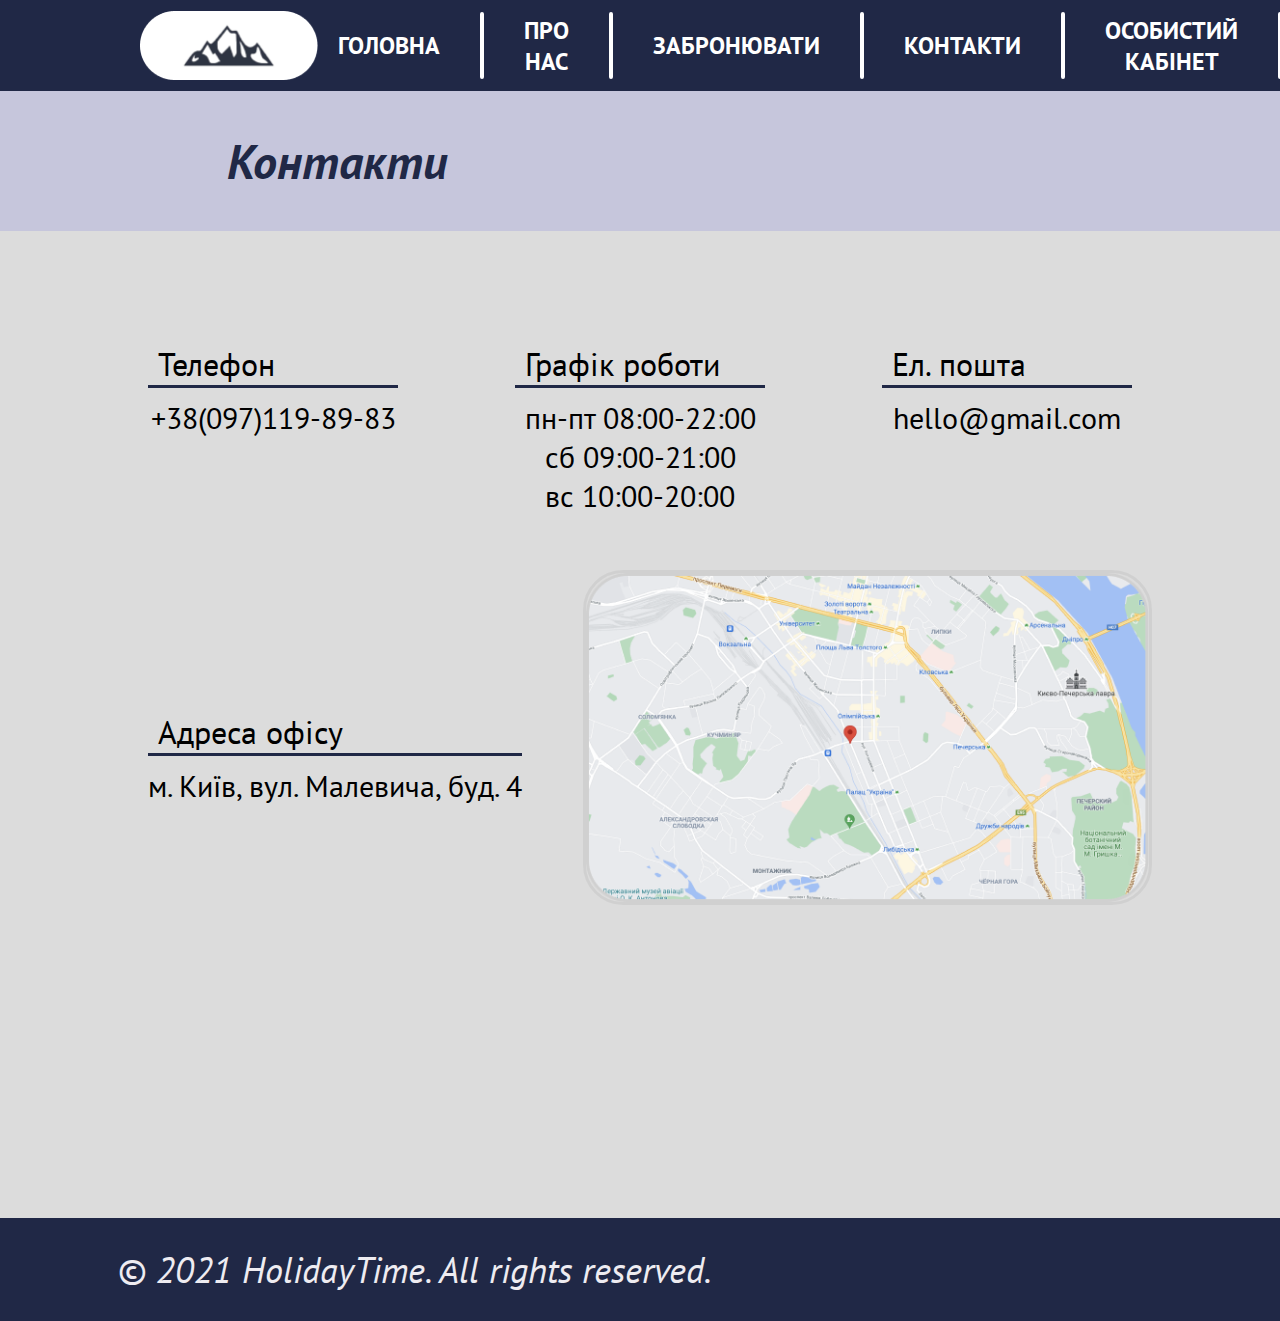
==== contacts.html @ bbdcb0c5 "Add files via upload" ====
<!DOCTYPE html>
<html lang="uk">
	<head>
		<meta charset="UTF-8" />
		<meta name="viewport" content="width=device-width, initial-scale=1.0" />
		<link rel="stylesheet" href="./css/style.css" />
		<link
			rel="apple-touch-icon"
			sizes="180x180"
			href="./img/apple-touch-icon.png"
		/>
		<link
			rel="icon"
			type="image/png"
			sizes="32x32"
			href="./img/favicon-32x32.png"
		/>
		<link
			rel="icon"
			type="image/png"
			sizes="16x16"
			href="./img/favicon-16x16.png"
		/>
		<link rel="manifest" href="./img/site.webmanifest" />
		<title>HolidayTime</title>
	</head>
	<body>
		<div class="container">
			<header class="header">
				<img src="./img/logo.png" alt="Logo" class="logo" />
				<div>
					<nav class="nav">
						<div class="nav-links">
							<ul class="nav-items">
								<li class="nav-item"><a href="./">ГОЛОВНА</a></li>
								<li class="nav-divider" aria-hidden="true"></li>
								<li class="nav-item"><a href="./about.html">ПРО НАС</a></li>
								<li class="nav-divider" aria-hidden="true"></li>
								<li class="nav-item">
									<a href="./reserve.html">ЗАБРОНЮВАТИ</a>
								</li>
								<li class="nav-divider" aria-hidden="true"></li>
								<li class="nav-item"><a href="./contacts.html">КОНТАКТИ</a></li>
								<li class="nav-divider" aria-hidden="true"></li>
								<li class="nav-item">
									<a href="./profile.html">ОСОБИСТИЙ<br />КАБІНЕТ</a>
								</li>
								<li class="nav-divider" aria-hidden="true"></li>
							</ul>
						</div>
					</nav>
					<div class="language-switcher dropdown dropdown-5">
						<img
							src="./img/globe.png"
							alt="Language Icon"
							class="language-icon"
						/>
						<span class="language-text">UA</span>
						<ul class="dropdown_menu dropdown_menu-5">
							<li class="dropdown_item-1 active">UA</li>
							<li class="dropdown_item-2">RU</li>
							<li class="dropdown_item-3">EN</li>
						</ul>
					</div>
				</div>
			</header>

			<h1 class="page-title">Контакти</h1>
			<main class="main-content">
				<section class="contact-info">
					<div class="contact-row">
						<div class="contact-col">
							<div class="contact-item">
								<div class="contact-label label">Телефон</div>
								<!-- <div class="contact-underline" aria-hidden="true"></div> -->
								<div class="contact-value value">+38(097)119-89-83</div>
							</div>
						</div>
						<div class="contact-col">
							<div class="contact-hours">
								<div class="contact-hours-label label">Графік роботи</div>
								<!-- <div class="contact-underline" aria-hidden="true"></div> -->
								<div class="contact-hours-value value">
									пн-пт 08:00-22:00<br />
									сб 09:00-21:00<br />
									вс 10:00-20:00
								</div>
							</div>
						</div>
						<div class="contact-col">
							<div class="contact-email">
								<div class="contact-email-label label">Ел. пошта</div>
								<!-- <div class="contact-underline" aria-hidden="true"></div> -->
								<div class="contact-email-value value">hello@gmail.com</div>
							</div>
						</div>
					</div>
				</section>
				<section class="contact-address">
					<div class="contact-address-row">
						<div class="contact-col">
							<div class="contact-address-col">
								<div class="contact-address-label label">Адреса офісу</div>
								<!-- <div class="contact-underline" aria-hidden="true"></div> -->
								<div class="contact-address-value value">
									м. Київ, вул. Малевича, буд. 4
								</div>
							</div>
						</div>
						<div class="contact-col">
							<img
								src="./img/map.png"
								alt="Map showing office location"
								class="contact-map"
							/>
						</div>
					</div>
				</section>
				<div class="scroll-to-top" onclick="scrollToTop()">
					<img
						src="./img/top_arrow.png"
						alt="Top Arrow"
						class="scroll-to-top-btn"
					/>
				</div>
			</main>

			<footer class="footer">
				&copy; 2021 HolidayTime. All rights reserved.
			</footer>
		</div>

		<script src="./js/script.js"></script>
	</body>
</html>
---- css/style.css ----
@charset "UTF-8";
@import url("https://fonts.googleapis.com/css2?family=PT+Sans:ital,wght@0,400;0,700;1,400;1,700&display=swap");
.banner > img {
  width: 100%;
}

.content-wrapper {
  height: 380px;
  width: 100%;
  background-color: #cbcbcb;
  color: #202846;
  margin-top: 25px;
  padding: 50px 70px;
  text-align: justify;
  font-size: 30px;
  font-weight: 400;
}

.main-content {
  align-self: center;
  display: flex;
  margin-top: 56px;
  width: 100%;
  max-width: 1500px;
  flex-direction: column;
  min-height: 100vh;
}
.main-content .location-selector {
  background-color: #eeecf1;
  margin-bottom: 55px;
  display: flex;
  width: 100%;
  max-width: 100%;
  gap: 20px;
  font-size: 28px;
  color: #90a4ae;
  font-weight: 400;
  text-align: center;
  padding: 24px 16px 24px 80px;
}
.main-content .location-selector:last-child {
  padding-left: 20px;
}
.main-content .location-selector .location-text {
  font-family: "PT Sans", sans-serif;
  flex-grow: 1;
  flex-basis: auto;
  font-size: 28px;
  color: rgba(0, 0, 0, 0.61);
}
.main-content .location-selector .location-icon {
  align-self: start;
  transform: rotate(180deg);
  fill: #000;
}
.main-content .location-selector .dropdown_menu li {
  background-color: #a3a5a9;
  font-size: 32px;
  font-style: italic;
  margin-top: -1px;
  color: #292a31;
}
.main-content .location-selector .dropdown_menu li:first-child {
  margin-top: 0px;
}
.main-content .location-selector .dropdown_menu li:hover {
  background-color: #b0b2b5;
}
.main-content .location-selector .dropdown_menu .dropdown_item-1 {
  transform-origin: top center;
  animation: translateX 300ms 60ms ease-in-out forwards;
}
.main-content .location-selector .dropdown_menu .dropdown_item-2 {
  transform-origin: top center;
  animation: translateX 300ms 120ms ease-in-out forwards;
}
.main-content .location-selector .dropdown_menu .dropdown_item-3 {
  transform-origin: top center;
  animation: translateX 300ms 180ms ease-in-out forwards;
}
.main-content .location-selector .dropdown_menu .dropdown_item-4 {
  transform-origin: top center;
  animation: translateX 300ms 240ms ease-in-out forwards;
}
@keyframes translateX {
  0% {
    opacity: 0;
    transform: translateX(60px);
  }
  80% {
    transform: translateX(-5px);
  }
  100% {
    opacity: 1;
    transform: translateX(0px);
  }
}
.main-content .location-wrapper {
  position: relative;
  width: 100%;
  height: 300px;
  padding: 28px 90px 28px 100px;
  background-color: #bdbdc6;
  gap: 100px;
  display: flex;
  justify-content: center;
  align-items: center;
  flex-direction: row;
}
.main-content .location-wrapper:not(:last-of-type) {
  margin-bottom: 35px;
}
.main-content .location-wrapper .img-wrapper {
  width: 485px;
  height: 245px;
}
.main-content .location-wrapper .img-wrapper img {
  width: 100%;
  height: 100%;
}
.main-content .location-wrapper .location-body {
  width: 700px;
}
.main-content .location-wrapper .location-body .location-title {
  font-weight: 700;
  font-style: italic;
  font-size: 36px;
  line-height: 46.5px;
  color: #353c57;
}
.main-content .location-wrapper .location-body .location-line {
  border: 0;
  border-bottom: 3px solid #fff;
  background: #fff;
}
.main-content .location-wrapper .location-body .text-wrapper {
  background-color: #d7d7dd;
  margin-top: 10px;
  padding: 20px;
  color: #202846;
  font-weight: 400;
  font-size: 22px;
  line-height: 28.5px;
  text-align: center;
}
.main-content .location-wrapper .location-body .star-wrapper {
  position: absolute;
  top: 15px;
  right: 15px;
  transition: fill 0.3s ease-in-out;
  height: 50px;
  width: 50px;
}
.main-content .location-wrapper .location-body .star-wrapper:hover {
  cursor: pointer;
}
.main-content .location-wrapper .location-body .star-wrapper .star {
  fill: #fff;
  height: 50px;
  width: 50px;
  transition: fill 0.2s ease-in-out;
}
.main-content .location-wrapper .location-body .star-wrapper .star.active {
  fill: #f4dc00;
}
.main-content .location-wrapper .location-body .btn-wrapper {
  position: absolute;
  bottom: 10px;
  right: -50px;
}
.main-content .location-wrapper .location-body .btn-wrapper .location-btn {
  width: 200px;
  height: 60px;
  border-radius: 40px;
  background-color: #202846;
  font-size: 24px;
  font-family: "PT Sans", sans-serif;
  transition: all 0.3s ease-in-out;
  border: none;
  color: #fff;
}
.main-content .location-wrapper .location-body .btn-wrapper .location-btn:hover {
  background-color: #303c69;
  cursor: pointer;
}

.contact-info {
  align-self: center;
  margin-top: 72px;
  width: 80%;
  padding: 0 20px;
}
.contact-info .contact-row {
  display: flex;
  justify-content: space-between;
  align-items: start;
  flex-direction: row;
}
.contact-info .contact-row .contact-col {
  display: flex;
  flex-direction: column;
  line-height: normal;
  width: 250px;
  margin-left: 0px;
}
.contact-info .contact-row .contact-col .contact-item {
  display: flex;
  flex-direction: column;
  color: #000;
  font-weight: 400;
  white-space: nowrap;
  text-align: center;
}
.contact-info .contact-row .contact-col .contact-item .contact-label {
  align-self: start;
  font: 32px PT Sans, sans-serif;
}
.contact-info .contact-row .contact-col .contact-item .contact-value {
  margin-top: 23px;
  font: 30px PT Sans, sans-serif;
}

.label {
  border-bottom: 3px solid #202846;
  width: 100%;
  text-align: left;
  padding-left: 10px;
  font-size: 32px;
}

.value {
  margin-top: 10px !important;
  font-size: 30px;
}

.contact-hours {
  display: flex;
  flex-grow: 1;
  flex-direction: column;
  color: #000;
  font-weight: 400;
  text-align: center;
}
.contact-hours .contact-hours-label {
  font: 32px PT Sans, sans-serif;
}
.contact-hours .contact-hours-value {
  margin-top: 23px;
  font: 30px PT Sans, sans-serif;
}

.contact-email {
  display: flex;
  flex-direction: column;
  color: #000;
  font-weight: 400;
  text-align: center;
}
.contact-email .contact-email-label {
  align-self: start;
  font: 32px PT Sans, sans-serif;
}
.contact-email .contact-email-underline {
  border: 3px solid rgb(32, 40, 70);
  background-color: #202846;
  margin-top: 5px;
  height: 3px;
}
.contact-email .contact-email-value {
  align-self: center;
  margin-top: 23px;
  font: 30px PT Sans, sans-serif;
}

.contact-address {
  align-self: center;
  margin-top: 55px;
  width: 80%;
}
.contact-address .contact-address-row {
  display: flex;
  justify-content: space-between;
  align-items: center;
  flex-direction: row;
}
.contact-address .contact-address-row .contact-address-col {
  display: flex;
  margin-top: 36px;
  flex-direction: column;
  color: #000;
  font-weight: 400;
  text-align: center;
  padding: 0 20px;
}
.contact-address .contact-address-row .contact-address-col .contact-address-label {
  align-self: start;
  font: 32px PT Sans, sans-serif;
}
.contact-address .contact-address-row .contact-address-col .contact-address-value {
  margin-top: 21px;
  font: 30px PT Sans, sans-serif;
}

.contact-map {
  -o-object-fit: auto;
     object-fit: auto;
  -o-object-position: center;
     object-position: center;
  height: 335px;
  border: 3px solid rgba(0, 0, 0, 0.05);
  flex-grow: 1;
  border-radius: 40px;
}

.profile-container {
  background-color: #bdbdc6;
  width: 90%;
  height: 500px;
  padding: 45px 80px;
  display: flex;
  justify-content: center;
  align-items: center;
  flex-direction: row;
}
.profile-container .profile-wrapper {
  display: flex;
  gap: 140px;
}
.profile-container .profile-wrapper .profile-image-section {
  width: 29%;
  display: flex;
  flex-direction: column;
  line-height: normal;
  margin-left: 0;
}
.profile-container .profile-wrapper .profile-image-section .profile-image-container {
  display: flex;
  flex-direction: column;
  align-self: stretch;
  font-size: 24px;
  color: #fff;
  font-weight: 400;
  text-align: center;
  margin: auto 0;
}
.profile-container .profile-wrapper .profile-image-section .profile-image-container .profile-image {
  aspect-ratio: 1.06;
  -o-object-fit: cover;
     object-fit: cover;
  -o-object-position: center;
     object-position: center;
  width: 196px;
  align-self: center;
  max-width: 100%;
  border-radius: 50%;
}
.profile-container .profile-wrapper .change-avatar-container {
  display: flex;
  margin-top: 38px;
  flex-direction: column;
  justify-content: center;
}
.profile-container .profile-wrapper .change-avatar-container .change-avatar-button {
  font-family: "PT Sans", sans-serif;
  background-color: #414141;
  justify-content: center;
  padding-top: 7.5px;
  border: none;
  border-radius: 40px;
  width: 250px;
  height: 50px;
  font-size: 24px;
  color: #fff;
  transition: all 0.3s ease-in-out;
}
.profile-container .profile-wrapper .change-avatar-container .change-avatar-button:hover {
  background-color: #5b5b5b;
  cursor: pointer;
}
.profile-container .profile-wrapper .change-avatar-container .change-avatar-inp {
  width: 0.1px;
  height: 0.1px;
  opacity: 0;
  overflow: hidden;
  position: absolute;
  z-index: -1;
}
.profile-container .profile-wrapper .settings-container {
  display: flex;
  margin-top: 22px;
  gap: 0;
  white-space: nowrap;
}
.profile-container .profile-wrapper .settings-container .settings-button {
  font-family: "PT Sans", sans-serif;
  background-color: #90a4ae;
  justify-content: center;
  border: none;
  border-radius: 40px;
  width: 250px;
  height: 50px;
  font-size: 24px;
  color: #fff;
  transition: all 0.3s ease-in-out;
}
.profile-container .profile-wrapper .settings-container .settings-button:hover {
  background-color: #9fb0b9;
  cursor: pointer;
}
.profile-container .profile-wrapper .settings-container .settings-icon {
  background-color: #90a4ae;
  border-radius: 50%;
  width: 51px;
  height: 51px;
}
.profile-container .profile-wrapper .profile-details-section {
  width: 71%;
  display: flex;
  flex-direction: column;
  line-height: normal;
  margin-left: 20px;
}
.profile-container .profile-wrapper .profile-details-section .profile-details-container {
  display: flex;
  flex-grow: 1;
  flex-direction: column;
  font-size: 36px;
  color: #90a4ae;
  font-weight: 700;
  width: 710px;
  color: #353c57;
}
.profile-container .profile-wrapper .profile-details-section .profile-details-container .profile-name {
  font-family: "PT Sans", sans-serif;
  font-style: italic;
  font-weight: 700;
  font-size: 36px;
}
.profile-container .profile-wrapper .profile-details-section .profile-details-container .profile-divider {
  border-color: #fff;
  border-style: solid;
  background-color: #fff;
  margin-top: 20px;
  height: 3px;
  width: 100%;
}
.profile-container .profile-wrapper .profile-details-section .profile-details-container .profile-gender {
  font-family: "PT Sans", sans-serif;
  font-style: italic;
  font-weight: 400;
  margin-top: 26px;
}
.profile-container .profile-wrapper .profile-details-section .profile-details-container .profile-dob {
  font-family: "PT Sans", sans-serif;
  font-style: italic;
  font-weight: 400;
  margin-top: 29px;
}
.profile-container .profile-wrapper .profile-details-section .profile-details-container .profile-phone {
  font-family: "PT Sans", sans-serif;
  font-style: italic;
  margin-top: 27px;
}
.profile-container .profile-wrapper .profile-details-section .profile-details-container .profile-email {
  font-family: "PT Sans", sans-serif;
  font-style: italic;
  margin-top: 29px;
}

.main-content {
  margin-top: 40px !important;
}
.main-content .back-btn-wrapper {
  position: absolute;
  left: 140px;
}
.main-content .back-btn-wrapper .back-btn {
  width: 180px;
  height: 60px;
  border-radius: 40px;
  font-size: 24px;
  background-color: #202846;
  display: flex;
  justify-content: center;
  align-items: center;
  flex-direction: row;
  color: #fff;
  padding: 15px 30px;
  transition: all 0.3s ease-in-out;
  pointer-events: all;
  z-index: 10;
  text-decoration: none;
  gap: 10px;
  margin-left: 310px;
  border: none;
}
.main-content .back-btn-wrapper .back-btn .btn-arrow {
  margin-top: -5px;
  transition: transform 0.3s ease-in-out;
  rotate: -180deg;
}
.main-content .back-btn-wrapper .back-btn:hover {
  background-color: #303c69;
  cursor: pointer;
}
.main-content .back-btn-wrapper .back-btn:hover .btn-arrow {
  transform: translateX(5px);
}
.main-content .info-wrapper {
  background-color: #dcdcdc;
  display: grid;
  grid-template-columns: 600px repeat(2, 440px);
  grid-template-rows: 300px 65px 285px;
  grid-column-gap: 8px;
  grid-row-gap: 8px;
  margin-top: 130px;
}
.main-content .info-wrapper img {
  width: 100%;
  height: 100%;
}
.main-content .info-wrapper .div1 {
  grid-area: 1/1/2/2;
}
.main-content .info-wrapper .div2 {
  grid-area: 2/1/4/2;
}
.main-content .info-wrapper .div3 {
  grid-area: 3/2/4/3;
}
.main-content .info-wrapper .div4 {
  grid-area: 3/3/4/4;
}
.main-content .info-wrapper .div5 {
  grid-area: 1/2/3/4;
}
.main-content .booking-section {
  background-color: #ceced8;
  display: flex;
  flex-direction: column;
  padding: 15px 150px 30px 45px;
}
.main-content .booking-section .booking-title {
  color: #000;
  align-self: start;
  font: 400 29px PT Sans, sans-serif;
}
.main-content .title-medium {
  color: #202846;
  font-weight: 700;
  font-size: 48px;
  text-align: center;
  margin-top: 30px;
  margin-bottom: 30px;
}
.main-content .booking-section {
  padding: 15px 150px 30px 45px;
  color: #000;
}
.main-content .booking-section .booking-row {
  display: grid;
  grid-template-columns: repeat(3, 1fr);
  grid-template-rows: 1fr;
  grid-column-gap: 0px;
  grid-row-gap: 0px;
  margin-top: 25px;
}
.main-content .booking-section .booking-row .check-field {
  display: flex;
  justify-content: start;
  align-items: center;
  flex-direction: column;
}
.main-content .booking-section .booking-row .check-field > label {
  margin-left: -50%;
  font-size: 29px;
}
.main-content .booking-section .booking-row .check-field .check-input {
  background-color: #fff;
  width: 350px;
  display: flex;
  justify-content: space-between;
  align-items: center;
  flex-direction: row;
  padding: 10px;
  border: 2px solid #90a4ae;
  margin-top: 10px;
}
.main-content .booking-section .booking-row .check-field .check-input .check-date {
  display: flex;
  justify-content: center;
  align-items: center;
  flex-direction: row;
}
.main-content .booking-section .booking-row .check-field .check-input .check-date .calendar-icon {
  margin-top: 5px;
}
.main-content .booking-section .booking-row .check-field .check-input .check-date .check-text {
  vertical-align: middle;
  font-size: 20px;
  color: #999;
  margin-left: 20px;
}
.main-content .booking-section .booking-row .check-field .check-input .check-value {
  border: none;
}
.main-content .booking-section .booking-row .booking-btn-wrapper {
  margin-left: 150px;
}
.main-content .booking-section .booking-row .booking-btn-wrapper .booking-btn {
  background-color: #2b365c;
  color: #fff;
  font-size: 29px;
  line-height: 37.5px;
  width: 350px;
  height: 110px;
  border: none;
  transition: all 0.3s ease-in-out;
  cursor: pointer;
  margin-top: 25px;
}
.main-content .booking-section .booking-row .booking-btn-wrapper .booking-btn:hover {
  background-color: #3b4a7f;
}
.main-content .booking-section .booking-row .row-2 {
  height: 60px;
  width: 580px;
}
.main-content .booking-section .booking-row .row-2 .row-section {
  display: flex;
  justify-content: center;
  align-items: center;
  flex-direction: row;
}

.room-type-container {
  background-color: #cfcfd1;
  display: flex;
  flex-direction: column;
  padding-bottom: 59px;
  font-size: 32px;
  font-weight: 400;
  text-align: center;
  margin-bottom: 75px;
  position: relative;
}

.room-details-header {
  background-color: #4c536b;
  display: flex;
  width: 100%;
  gap: 20px;
  color: #fff;
  padding: 23px 61px;
}

.room-details-container {
  display: flex;
  gap: 20px;
}

.room-details-label,
.room-type-label,
.room-price-label {
  font-family: PT Sans, sans-serif;
  font-style: italic;
  flex-grow: 1;
  flex-basis: auto;
}

.room-info-container {
  align-self: center;
  display: flex;
  margin-top: 51px;
  width: 100%;
  max-width: 1372px;
  gap: 20px;
  justify-content: space-between;
}

.room-info-wrapper {
  display: flex;
  gap: 20px;
  color: #000;
  justify-content: space-between;
}

.room-image,
.room-info-icon {
  aspect-ratio: 1.72;
  -o-object-fit: auto;
     object-fit: auto;
  -o-object-position: center;
     object-position: center;
  width: 103px;
  align-self: start;
  margin-top: 10px;
  max-width: 100%;
}

.room-image {
  margin-left: -50px;
}

.room-info-icon {
  margin-top: 40px;
}

.room-details-wrapper {
  display: flex;
  gap: 20px;
  margin-left: 60px;
}

.room-details {
  display: flex;
  flex-direction: column;
  flex-grow: 1;
  flex-basis: 0;
  width: -moz-fit-content;
  width: fit-content;
  padding: 0 20px;
}

.room-name,
.room-bed-details {
  font-family: PT Sans, sans-serif;
  font-style: italic;
}

.show-prices-button {
  font-family: PT Sans, sans-serif;
  font-style: italic;
  font-size: 32px;
  background-color: #687bc0;
  color: #fff;
  justify-content: center;
  margin: auto 0;
  padding: 22px 53px;
  border: none;
  transition: all 0.3s ease-in-out;
  cursor: pointer;
  position: absolute;
  right: 50px;
}
.show-prices-button:hover {
  background-color: #7a8bc8;
}

* {
  margin: 0;
  padding: 0;
  box-sizing: border-box;
}

html {
  scroll-behavior: smooth;
}

body {
  color: #fff;
  font-family: "PT Sans", sans-serif;
}

.container {
  background-color: #dcdcdc;
  display: flex;
  flex-direction: column;
}
.container .header {
  background-color: #202846;
  display: flex;
  justify-content: space-between;
  align-items: center;
  flex-direction: row;
  width: 100%;
  gap: 20px;
  padding: 8px 60px 8px 140px;
}
.container .header > div {
  display: flex;
  justify-content: space-between;
}
.container .header .logo {
  aspect-ratio: 2.56;
  -o-object-fit: contain;
     object-fit: contain;
  width: 178px;
  max-width: 100%;
  margin: auto 0;
}
.container .header .nav {
  display: flex;
  gap: 20px;
}
.container .header .nav .nav-links {
  display: flex;
  flex-direction: column;
  flex-grow: 1;
  flex-basis: 0;
  width: -moz-fit-content;
  width: fit-content;
  margin: auto 0;
  padding: 2px 0;
}
.container .header .nav .nav-links .nav-items {
  display: flex;
  gap: 40px;
  font-size: 24px;
  color: #fff;
  font-weight: 700;
  text-align: center;
}
.container .header .nav .nav-links .nav-items .nav-item {
  font-family: PT Sans, sans-serif;
  flex-grow: 1;
  flex-basis: auto;
  margin: auto 0;
  list-style: none;
}
.container .header .nav .nav-links .nav-items .nav-item a {
  color: #fff;
  text-decoration: none;
}
.container .header .nav .nav-links .nav-divider {
  border: 2px solid rgb(255, 255, 255);
  background-color: #fff;
  width: 2px;
  height: 67px;
  border-radius: 10px;
  list-style: none;
}
.container .header .nav .nav-underline {
  align-self: end;
  z-index: 10;
  display: flex;
  margin-top: -63px;
  width: 902px;
  max-width: 100%;
  gap: 20px;
  justify-content: space-between;
}
.container .header .nav .nav-underline .nav-underline-item {
  border: 2px solid rgb(255, 255, 255);
  background-color: #fff;
  width: 2px;
  height: 59px;
}
.container .language-switcher {
  display: flex;
  gap: 10px;
  margin-left: 20px;
  font-size: 28px;
  color: #fff; /* Перевірте, чи змінна $color_1 вже оголошена */
  font-weight: 700;
  white-space: nowrap;
  text-align: center;
  cursor: pointer;
}
.container .language-switcher .language-icon {
  aspect-ratio: 1;
  -o-object-fit: contain;
     object-fit: contain;
  width: 75px;
  pointer-events: none;
}
.container .language-switcher .language-text {
  font-family: PT Sans, sans-serif;
  margin: auto 0;
}
.container .dropdown {
  display: flex;
  justify-content: center;
  align-items: center;
  position: relative;
  font-size: 18px;
  perspective: 1000px;
  z-index: 100;
}
.container .dropdown:hover {
  cursor: pointer;
}
.container .dropdown:hover .dropdown_menu li {
  display: block;
}
.container .dropdown_menu {
  position: absolute;
  top: 100%;
  left: 0;
  width: 100%;
  perspective: 1000px;
  z-index: -1;
}
.container .dropdown_menu li {
  display: none;
  color: white;
  background-color: #202846;
  padding: 10px 20px;
  font-size: 16px;
  opacity: 0;
  transition: background-color 0.3s ease-in-out;
}
.container .dropdown_menu li:first-child {
  margin-top: 8px;
}
.container .dropdown_menu li:hover {
  background-color: #2980b9;
}
.container .dropdown_menu li.active {
  background-color: #101423;
}
.container .dropdown:hover .dropdown_menu--animated {
  display: block;
}
.container .dropdown_menu--animated {
  display: none;
}
.container .dropdown_menu--animated li {
  display: block;
  opacity: 1;
}
.container .dropdown_menu-5 .dropdown_item-1 {
  transform-origin: top center;
  animation: dropdown-animate 300ms 60ms ease-in-out forwards;
}
.container .dropdown_menu-5 .dropdown_item-2 {
  transform-origin: top center;
  animation: dropdown-animate 300ms 120ms ease-in-out forwards;
}
.container .dropdown_menu-5 .dropdown_item-3 {
  transform-origin: top center;
  animation: dropdown-animate 300ms 180ms ease-in-out forwards;
}
.container .dropdown_menu-5 .dropdown_item-4 {
  transform-origin: top center;
  animation: dropdown-animate 300ms 240ms ease-in-out forwards;
}
.container .dropdown_menu-5 .dropdown_item-5 {
  transform-origin: top center;
  animation: dropdown-animate 300ms 300ms ease-in-out forwards;
}
@keyframes dropdown-animate {
  0% {
    opacity: 0;
    transform: scale(0);
  }
  80% {
    transform: scale(1.07);
  }
  100% {
    opacity: 1;
    transform: scale(1);
  }
}
.container .main-content {
  align-self: center;
  display: flex;
  margin-top: 53px;
  width: 100%;
  max-width: 1500px;
  flex-direction: column;
  align-items: center;
}
.container .main-content .hero-image {
  -o-object-fit: cover;
     object-fit: cover;
  width: 1540px;
  margin-left: -40px;
}
.container .main-content .featured-section {
  position: relative;
  display: flex;
  min-height: 604px;
  margin-top: 53px;
  width: 100%;
}
.container .main-content .featured-section .slider {
  position: relative;
  height: 100%;
  width: 100%;
  overflow: hidden;
}
.container .main-content .featured-section .slider .slider-content {
  position: relative;
  width: 100%;
}
.container .main-content .featured-section .slider .slider-content .slider-content-wrapper {
  display: flex;
  height: 600px;
  transition: transform 0.5s ease-in-out;
}
.container .main-content .featured-section .slider .slider-content .slider-content__item {
  flex: 1 0 100%;
  width: 100%;
  height: 100%;
  background-repeat: no-repeat;
  background-position: center;
  background-size: cover;
  font-size: 100px;
  color: rgba(0, 0, 0, 0.2);
  display: flex;
  align-items: center;
  justify-content: center;
}
.container .main-content .featured-section .slider .slider-content .slider-content__item.image-1 {
  background-image: url(../img/image_4.png);
}
.container .main-content .featured-section .slider .slider-content .slider-content__item.image-2 {
  background-image: url(../img/image_5.png);
}
.container .main-content .featured-section .slider .slider-content .slider-content__item.image-3 {
  background-image: url(../img/image_6.png);
}
.container .main-content .featured-section .slider .slider-content .slider-content__item.image-4 {
  background-image: url(../img/image_7.png);
}
.container .main-content .featured-section .slider .slider-content .slider-content__item.image-5 {
  background-image: url(../img/image_8.png);
}
.container .main-content .featured-section .slider .slider-content .slider-content__item.image-6 {
  background-image: url(../img/image_9.png);
}
.container .main-content .featured-section .slider .slider-content .slider-content__item.image-7 {
  background-image: url(../img/image_10.png);
}
.container .main-content .featured-section .slider-controls {
  padding: 20px;
  text-align: center;
}
.container .main-content .featured-section .slider-content__controls {
  position: absolute;
  top: 0;
  left: 0;
  width: 100%;
  height: 100%;
  z-index: 1;
  /*transform: translateY(-50%);*/
  /*padding:0 15px;*/
}
.container .main-content .featured-section .slider-content__controls .slider-body {
  background: rgba(255, 255, 255, 0.7);
  position: absolute;
  color: #202846;
  width: 77.6%;
  height: 165px;
  display: flex;
  justify-content: center;
  align-items: center;
  flex-direction: row;
  padding: 25px;
  z-index: 5;
  bottom: 0;
}
.container .main-content .featured-section .slider-content__controls .slider-body p {
  font-style: italic;
  font-size: 24px;
}
.container .main-content .featured-section .slider-content__controls .slider-body .slider-body-btn {
  width: 245px;
  height: 70px;
  border-radius: 40px;
  font-size: 24px;
  background-color: #202846;
  display: flex;
  justify-content: center;
  align-items: center;
  flex-direction: row;
  position: absolute;
  color: #fff;
  top: -35px;
  right: 0;
  padding: 17px 25px 17px 25px;
  transition: all 0.3s ease-in-out;
  pointer-events: all;
  z-index: 10;
  text-decoration: none;
  gap: 10px;
}
.container .main-content .featured-section .slider-content__controls .slider-body .slider-body-btn .btn-arrow {
  margin-top: 10px;
  transition: transform 0.3s ease-in-out;
}
.container .main-content .featured-section .slider-content__controls .slider-body .slider-body-btn:hover {
  background-color: #303c69;
  cursor: pointer;
}
.container .main-content .featured-section .slider-content__controls .slider-body .slider-body-btn:hover .btn-arrow {
  transform: translateX(5px);
}
.container .main-content .featured-section .prev-arrow,
.container .main-content .featured-section .next-arrow {
  position: absolute;
  top: 50%;
  transform: translateY(-50%);
  cursor: pointer;
  color: rgba(255, 255, 255, 0.8);
  width: 50px;
  height: 100px;
  transition: all 0.3s ease-in-out;
}
.container .main-content .featured-section .prev-arrow svg,
.container .main-content .featured-section .next-arrow svg {
  padding-top: 25px;
  filter: drop-shadow(5px 2px 2px rgba(255, 255, 255, 0.1));
  transition: filter 0.3s ease-in-out;
}
.container .main-content .featured-section .prev-arrow {
  left: 20px;
}
.container .main-content .featured-section .prev-arrow svg {
  transform: rotate(180deg);
}
.container .main-content .featured-section .next-arrow {
  right: 20px;
}
.container .main-content .featured-section .prev-arrow:hover,
.container .main-content .featured-section .next-arrow:hover {
  cursor: pointer;
  color: rgba(120, 120, 120, 0.9);
}
.container .main-content .featured-section .prev-arrow:hover svg,
.container .main-content .featured-section .next-arrow:hover svg {
  filter: drop-shadow(2px 2px 2px rgba(120, 120, 120, 0.9));
}
.container .main-content .featured-section .dots {
  position: absolute;
  display: flex;
  left: 50%;
  transform: translateX(-50%);
  bottom: 10px;
  z-index: 10;
}
.container .main-content .featured-section .dot {
  cursor: pointer;
  width: 20px;
  height: 20px;
  margin-right: 4px;
  background-color: #215023;
  /*box-shadow: 0 0 5px 0px rgba(0,0,0,0.9);*/
  border-radius: 50%;
  transition: all 0.3s;
}
.container .main-content .featured-section .dot:last-child {
  margin-right: 0;
}
.container .main-content .featured-section .dot:not(.dot--active):hover {
  background-color: rgb(42, 105, 44);
}
.container .main-content .featured-section .dot--active {
  background-color: #a5bb4f;
}
.container .main-content .featured-section button {
  cursor: pointer;
  margin-right: 8px;
  border: none;
  border-radius: 4px;
  padding: 10px;
  background-color: #3066be;
  color: #fff;
  transition: all 0.5s;
}
.container .main-content .featured-section button:last-child {
  margin-right: 0;
}
.container .main-content .featured-section button:hover {
  background-color: #60afff;
}
.container .main-content .featured-section button:focus {
  outline: none;
}
.container .main-content .featured-section .disabled {
  background-color: #dccfcf;
  color: #b0a8a8;
  cursor: default;
  pointer-events: none;
}
.container .main-content .featured-section .d-none {
  display: none;
}
.container .main-content .featured-section .active {
  opacity: 1;
}
.container .main-content .featured-section .centered {
  position: relative;
  top: 50%;
  left: 50%;
  transform: translate(-50%, -50%);
}
.container .main-content .featured-section .featured-logo {
  aspect-ratio: 10;
  -o-object-fit: contain;
     object-fit: contain;
  width: 194px;
  align-self: center;
  margin-top: 218px;
  max-width: 100%;
}
.container .main-content .about-wrapper {
  width: 100%;
  height: 400px;
  margin-top: 50px;
  padding: 30px 80px 30px 80px;
  background-color: #c1c1c3;
  display: flex;
  justify-content: center;
  align-items: center;
  flex-direction: row;
}
.container .main-content .about-wrapper .about-image {
  aspect-ratio: 3.57;
  -o-object-fit: cover;
     object-fit: cover;
  width: 50%;
  height: 100%;
}
.container .main-content .about-wrapper .about-content {
  text-align: center;
  font-size: 26px;
  color: #202846;
  background-color: #eaeaeb;
  height: 100%;
  margin-left: 20px;
  padding: 40px 30px;
  display: flex;
  justify-content: center;
  align-items: center;
  flex-direction: column;
}
.container .main-content .contact-section {
  display: flex;
  margin-top: 50px;
  height: 580px;
  width: 100%;
  gap: 20px;
  font-weight: 400;
  justify-content: center;
}
.container .main-content .contact-section .contact-form {
  border: 3px solid rgba(170, 170, 170, 0.2);
  background-color: #f2eeee;
  display: flex;
  flex-direction: column;
  padding: 31px 0 3px;
  width: 520px;
  height: 480px;
  margin-bottom: 50px;
}
.container .main-content .contact-section .contact-form > .form-button {
  background-color: #444765;
  margin-top: 36px;
  align-items: center;
  color: #fff;
  text-align: center;
  justify-content: center;
  padding: 36px 60px;
  font: 36px PT Sans, sans-serif;
  border: none;
  height: auto;
  cursor: pointer;
}
.container .main-content .contact-section .contact-form .form-content {
  display: flex;
  flex-direction: column;
  font-size: 30px;
  color: #323236;
  padding: 0 58px;
}
.container .main-content .contact-section .contact-form .form-content .form-title {
  color: #414141;
  text-align: center;
  align-self: center;
  font: 36px PT Sans, sans-serif;
}
.container .main-content .contact-section .contact-form .form-content .form-label {
  text-align: left;
  font-family: PT Sans, sans-serif;
  margin-top: 40px;
}
.container .main-content .contact-section .contact-form .form-content .form-input {
  align-items: start;
  border: 1px solid rgb(144, 164, 174);
  background-color: #fff;
  margin-top: 24px;
  color: #90a4ae;
  justify-content: center;
  padding: 18px 28px;
  font: 20px PT Sans, sans-serif;
}
.container .main-content .scroll-to-top {
  background-color: #555768;
  opacity: 0;
  width: 100px;
  height: 100px;
  border-radius: 50%;
  position: fixed;
  float: right;
  z-index: 1000;
  bottom: 350px;
  right: 55px;
  cursor: pointer;
  transition: all 0.3s ease-in-out;
}
.container .main-content .scroll-to-top .scroll-to-top-btn {
  aspect-ratio: 1;
  -o-object-fit: contain;
     object-fit: contain;
  width: 100px;
  max-width: 100%;
  margin: auto 0;
  scale: 0.5;
}
.container .main-content .scroll-to-top:hover {
  background-color: #3e404c;
}
.container .footer {
  background-color: #202846;
  margin-top: 47px;
  width: 100%;
  align-items: start;
  color: #eeecf1;
  text-align: center;
  display: flex;
  justify-content: start;
  align-items: center;
  flex-direction: row;
  padding: 28px 60px 28px 117px;
  font: italic 400 36px PT Sans, sans-serif;
}

.page-title {
  background-color: #c6c6dc;
  width: 100%;
  height: 140px;
  align-items: start;
  color: #202846;
  display: flex;
  justify-content: start;
  align-items: center;
  flex-direction: row;
  padding: 48px 60px 48px 227px;
  font-size: 48px;
  font-style: italic;
}/*# sourceMappingURL=style.css.map */
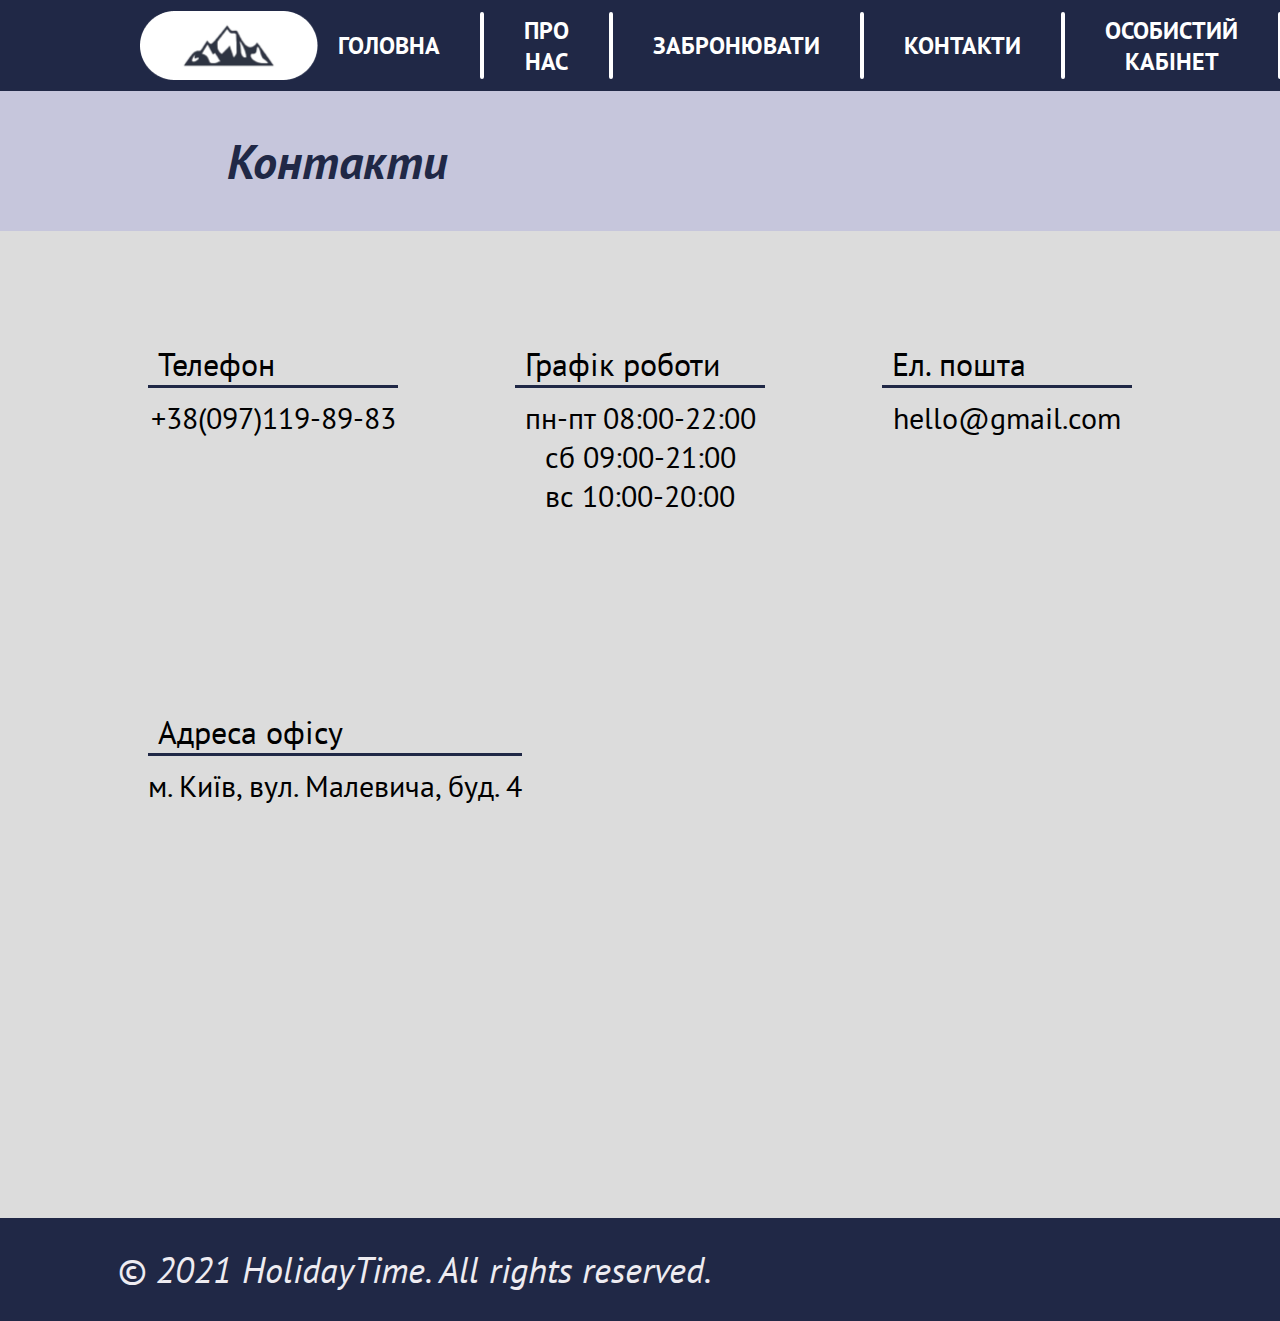
==== commit 495ac3b8: "Update contacts.html" ====
--- a/contacts.html
+++ b/contacts.html
@@ -108,11 +108,16 @@
 							</div>
 						</div>
 						<div class="contact-col">
-							<img
-								src="./img/map.png"
-								alt="Map showing office location"
+							<iframe
+								src="https://www.google.com/maps/embed?pb=!1m18!1m12!1m3!1d2541.712747955846!2d30.50862787640229!3d50.427823371587884!2m3!1f0!2f0!3f0!3m2!1i1024!2i768!4f13.1!3m3!1m2!1s0x40d4cf1e3ee89c35%3A0x9004f0857426acae!2z0LLRg9C70LjRhtGPINCa0LDQt9C40LzQuNGA0LAg0JzQsNC70LXQstC40YfQsCwgNCwg0JrQuNGX0LIsIDAyMDAw!5e0!3m2!1suk!2sua!4v1714143197865!5m2!1suk!2sua"
+								width="600"
+								height="450"
+								style="border: 0"
+								allowfullscreen=""
+								loading="lazy"
+								referrerpolicy="no-referrer-when-downgrade"
 								class="contact-map"
-							/>
+							></iframe>
 						</div>
 					</div>
 				</section>
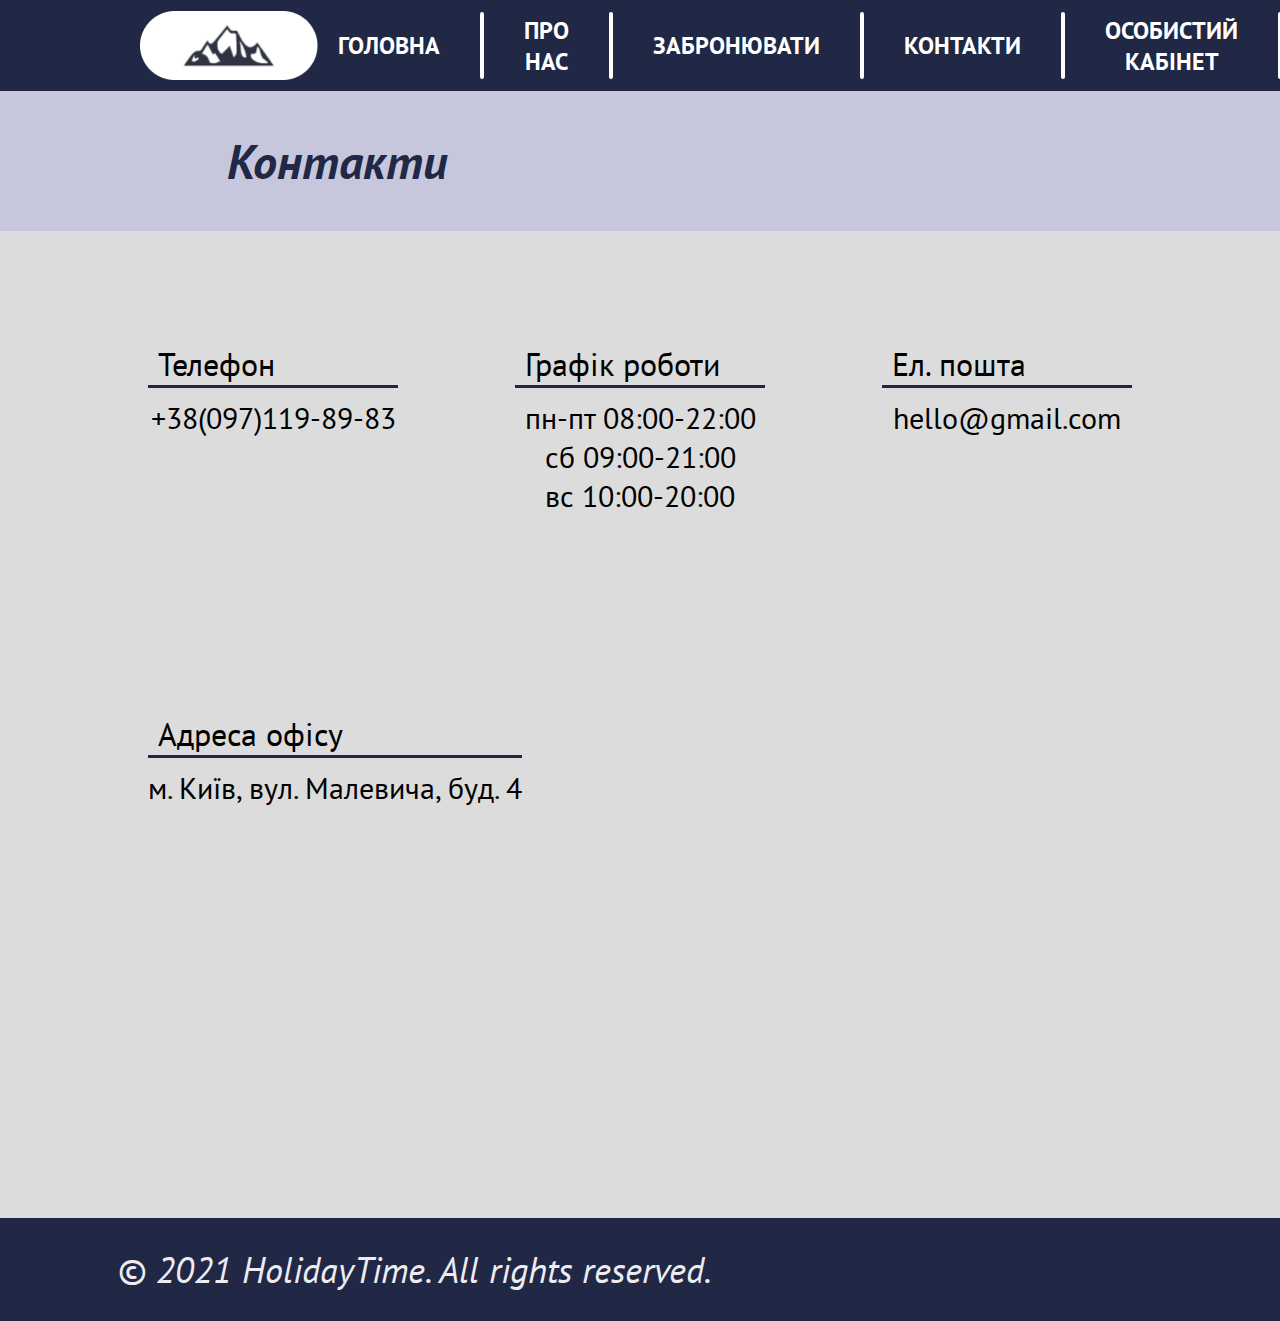
==== commit 6dbe2331: "Update contacts.html" ====
--- a/contacts.html
+++ b/contacts.html
@@ -110,8 +110,8 @@
 						<div class="contact-col">
 							<iframe
 								src="https://www.google.com/maps/embed?pb=!1m18!1m12!1m3!1d2541.712747955846!2d30.50862787640229!3d50.427823371587884!2m3!1f0!2f0!3f0!3m2!1i1024!2i768!4f13.1!3m3!1m2!1s0x40d4cf1e3ee89c35%3A0x9004f0857426acae!2z0LLRg9C70LjRhtGPINCa0LDQt9C40LzQuNGA0LAg0JzQsNC70LXQstC40YfQsCwgNCwg0JrQuNGX0LIsIDAyMDAw!5e0!3m2!1suk!2sua!4v1714143197865!5m2!1suk!2sua"
-								width="600"
-								height="450"
+								width="580"
+								height="340"
 								style="border: 0"
 								allowfullscreen=""
 								loading="lazy"
--- a/css/style.css
+++ b/css/style.css
@@ -310,6 +310,8 @@
   border: 3px solid rgba(0, 0, 0, 0.05);
   flex-grow: 1;
   border-radius: 40px;
+  width: 580px;
+  height: 340px;
 }
 
 .profile-container {
@@ -1340,4 +1342,4 @@
   padding: 48px 60px 48px 227px;
   font-size: 48px;
   font-style: italic;
-}/*# sourceMappingURL=style.css.map */+}/*# sourceMappingURL=style.css.map */
